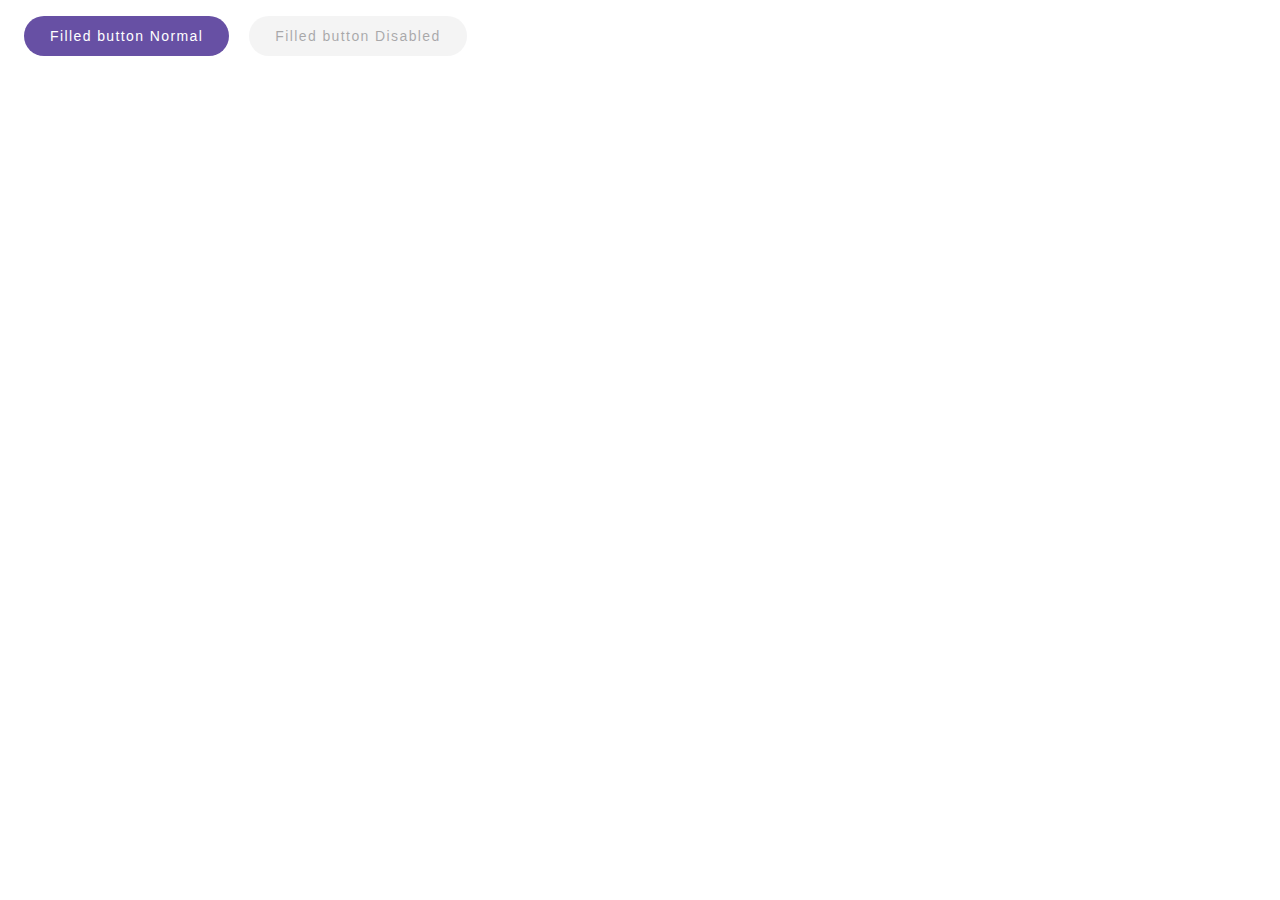
==== 6/button.html @ c7d46074 "Folder '6' Added" ====
<html lang="en">
    <head>
        <meta charset="UTF-8">
        <meta http-equiv="X-UA-Compatible" content="IE=edge">
        <meta name="viewport" content="width=device-width, initial-scale=1.0">
        <title>Material Design | Aryan Rashidi</title>
        <link rel="stylesheet" href="button.css">
    </head>
    <body>
        <button type="submit" class="btn primary">Filled button Normal</button>
        <button type="submit" class="btn primary" disabled>Filled button Disabled</button>
    </body>
</html>
---- 6/button.css ----
:root {
    --primary: #6750A4;
    --on-primary: #FFffFF;
    --surface:#FFFBFE;
    --on-surface:#1C1B1F;
    --Outline: #79747E;

    --SecondaryContainer: #E8DEF8;
    --OnSecondaryContainer: #1E192B;


    --LabelMedium_Size: 12px;
    --LabelMedium_LineHeight: 16px;
    --Large_Weight: 500;
}

.btn{
    --height: 40px;
    height: var(--height);
    border-radius: calc( var(--height) / 2 );
    margin: max(8px, calc(48px - var(--height))) 0px 0px 16px;
    padding: 0 24px;
    line-height: calc(var(--height) - 4px);
    vertical-align: middle;
    text-align: center;
    font-family: Roboto, sans-serif;
    font-size: 14px;
    font-weight: 500;
    font-family: Roboto, sans-serif;
    letter-spacing: 0.1em;
	border: 2px solid transparent;
    display: inline-block;
    align-items: normal;
    text-decoration: none;
    cursor: pointer;
}
.btn > *{
    vertical-align: middle;
}
.btn i{
    margin: 0 -8px 0 0px;
    padding: 0px;
}
.btn.primary{
    background-color: var(--primary);
    color: var(--on-primary);
}
.btn:disabled{ /* Disabled */
    cursor: default;
    opacity: 38%;
}
.btn.primary:disabled{ /* Disabled */
    background: 
            linear-gradient(
                rgba(255, 255, 255, 0.88),
                rgba(255, 255, 255, 0.88)
            ),
            var(--on-surface);
    color:  var(--on-surface);
}

.btn.primary:enabled:hover { /* Hovered */
    background: 
    linear-gradient(
        rgba(255, 255, 255, 0.08),
        rgba(255, 255, 255, 0.08)
    ),
    var(--primary);
    color:  var(--on-primary);
}

.btn.primary:enabled:focus { /* Focused */
    background: 
    linear-gradient(
        rgba(255, 255, 255, 0.08),
        rgba(255, 255, 255, 0.08)
    ),
    var(--primary);
    color:  var(--on-primary);
}

.btn.primary:enabled:active { /* Pressed */
    background: 
    linear-gradient(
        rgba(255, 255, 255, 0.08),
        rgba(255, 255, 255, 0.08)
    ),
    var(--primary);
    color:  var(--on-primary);
}
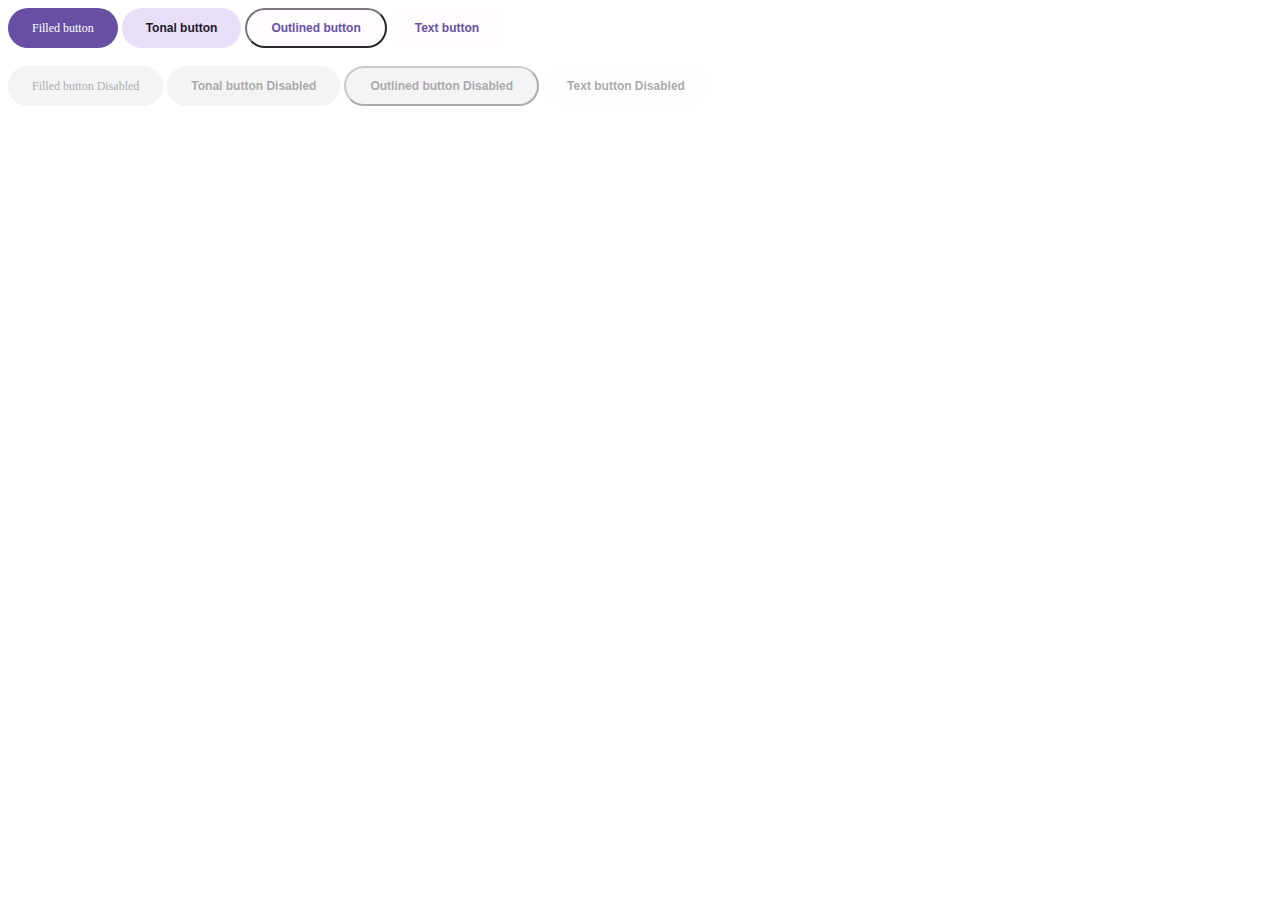
==== commit 6052f53d: "c6 Edited" ====
--- a/6/button.html
+++ b/6/button.html
@@ -1,13 +1,21 @@
 <html lang="en">
-    <head>
-        <meta charset="UTF-8">
-        <meta http-equiv="X-UA-Compatible" content="IE=edge">
-        <meta name="viewport" content="width=device-width, initial-scale=1.0">
-        <title>Material Design | Aryan Rashidi</title>
-        <link rel="stylesheet" href="button.css">
-    </head>
-    <body>
-        <button type="submit" class="btn primary">Filled button Normal</button>
-        <button type="submit" class="btn primary" disabled>Filled button Disabled</button>
-    </body>
+<head>
+    <meta charset="UTF-8">
+    <meta http-equiv="X-UA-Compatible" content="IE=edge">
+    <meta name="viewport" content="width=device-width, initial-scale=1.0">
+    <title>Material Design | Aryan Rashidi</title>
+    <link rel="stylesheet" href="button.css">
+</head>
+<body>
+    <button class="btn Filled">Filled button</button>
+    <button class="btn Tonal">Tonal button</button>
+    <button class="btn Outlined">Outlined button</button>
+    <button class="btn Text">Text button</button>
+    <br>
+    <br>
+    <button class="btn Filled" disabled>Filled button Disabled</button>
+    <button class="btn Tonal" disabled>Tonal button Disabled</button>
+    <button class="btn Outlined" disabled>Outlined button Disabled</button>
+    <button class="btn Text" disabled>Text button Disabled</button>
+</body>
 </html>--- a/6/button.css
+++ b/6/button.css
@@ -1,13 +1,18 @@
+@font-face {
+    font-family: "Roboto Medium";
+    src: url("/5/Fonts/Roboto-Medium.ttf") format("ttf");
+}
 
 :root {
     --primary: #6750A4;
     --on-primary: #FFffFF;
-    --surface:#FFFBFE;
+    --Surface:#FFFBFE;
+    --Outline: #79747E;
     --on-surface:#1C1B1F;
-    --Outline: #79747E;
-
-    --SecondaryContainer: #E8DEF8;
-    --OnSecondaryContainer: #1E192B;
+
+
+    --secondary-container: #E8DEF8;
+    --on-secondary-container: #1E192B;
 
 
     --LabelMedium_Size: 12px;
@@ -15,42 +20,74 @@
     --Large_Weight: 500;
 }
 
-.btn{
-    --height: 40px;
-    height: var(--height);
-    border-radius: calc( var(--height) / 2 );
-    margin: max(8px, calc(48px - var(--height))) 0px 0px 16px;
-    padding: 0 24px;
-    line-height: calc(var(--height) - 4px);
-    vertical-align: middle;
-    text-align: center;
-    font-family: Roboto, sans-serif;
-    font-size: 14px;
-    font-weight: 500;
-    font-family: Roboto, sans-serif;
-    letter-spacing: 0.1em;
-	border: 2px solid transparent;
-    display: inline-block;
-    align-items: normal;
-    text-decoration: none;
-    cursor: pointer;
-}
-.btn > *{
-    vertical-align: middle;
-}
-.btn i{
-    margin: 0 -8px 0 0px;
-    padding: 0px;
-}
-.btn.primary{
+.Filled {
     background-color: var(--primary);
     color: var(--on-primary);
-}
-.btn:disabled{ /* Disabled */
-    cursor: default;
-    opacity: 38%;
-}
-.btn.primary:disabled{ /* Disabled */
+    font-size: var(--LabelMedium_Size);
+    line-height: var(--LabelMedium_LineHeight);
+    font-weight: var(--Large_Weight);
+    font-family: 'Roboto Medium';
+    height: 40px;
+    padding-left: 24px;
+    padding-right: 24px;
+    text-align: center;
+    border-radius: 20px;
+    border:none;
+    cursor:pointer;
+}
+
+.Tonal {
+    background-color: var(--secondary-container);
+    color: var(--on-secondary-container);
+    font-size: var(--LabelMedium_Size);
+    line-height: var(--LabelMedium_LineHeight);
+    font-weight: 600;
+    height: 40px;
+    padding-left: 24px;
+    padding-right: 24px;
+    text-align: center;
+    border-radius: 20px;
+    border:none;
+    cursor:pointer;
+}
+
+
+.Outlined {
+    background-color: var(--Surface);
+    color: var(--primary);
+    border-color: var(--Outline);
+    font-size: var(--LabelMedium_Size);
+    line-height: var(--LabelMedium_LineHeight);
+    font-weight: 600;
+    height: 40px;
+    padding-left: 24px;
+    padding-right: 24px;
+    text-align: center;
+    border-radius: 20px;
+    cursor:pointer;
+}
+
+.Text {
+    background-color: var(--Surface);
+    color: var(--primary);
+    border-color: var(--Outline);
+    font-size: var(--LabelMedium_Size);
+    line-height: var(--LabelMedium_LineHeight);
+    font-weight: 600;
+    height: 40px;
+    padding-left: 24px;
+    padding-right: 24px;
+    text-align: center;
+    border-radius: 20px;
+    border:none;
+    cursor:pointer;
+}
+
+.btn.Filled:disabled{ /* Disabled */
+    cursor: default;
+    opacity: 38%;
+}
+.btn.Filled:disabled{ /* Disabled */
     background: 
             linear-gradient(
                 rgba(255, 255, 255, 0.88),
@@ -60,32 +97,215 @@
     color:  var(--on-surface);
 }
 
-.btn.primary:enabled:hover { /* Hovered */
-    background: 
-    linear-gradient(
-        rgba(255, 255, 255, 0.08),
-        rgba(255, 255, 255, 0.08)
-    ),
-    var(--primary);
-    color:  var(--on-primary);
-}
-
-.btn.primary:enabled:focus { /* Focused */
-    background: 
-    linear-gradient(
-        rgba(255, 255, 255, 0.08),
-        rgba(255, 255, 255, 0.08)
-    ),
-    var(--primary);
-    color:  var(--on-primary);
-}
-
-.btn.primary:enabled:active { /* Pressed */
-    background: 
-    linear-gradient(
-        rgba(255, 255, 255, 0.08),
-        rgba(255, 255, 255, 0.08)
-    ),
-    var(--primary);
-    color:  var(--on-primary);
-}+.btn.Filled:enabled:hover { /* Hovered */
+    background: 
+    linear-gradient(
+        rgba(0, 0, 0, 0.08),
+        rgba(0, 0, 0, 0.08)
+    ),
+    var(--primary);
+    color:  var(--on-primary);
+}
+
+.btn.Filled:enabled:focus { /* Focused */
+    background: 
+    linear-gradient(
+        rgba(0, 0, 0, 0.08),
+        rgba(0, 0, 0, 0.08)
+    ),
+    var(--primary);
+    color:  var(--on-primary);
+}
+
+.btn.Filled:enabled:active { /* Pressed */
+    background: 
+    linear-gradient(
+        rgba(0, 0, 0, 0.08),
+        rgba(0, 0, 0, 0.08)
+    ),
+    var(--primary);
+    color:  var(--on-primary);
+}
+
+
+.btn.Filled:disabled{ /* Disabled */
+    cursor: default;
+    opacity: 38%;
+}
+.btn.Filled:disabled{ /* Disabled */
+    background: 
+            linear-gradient(
+                rgba(255, 255, 255, 0.88),
+                rgba(255, 255, 255, 0.88)
+            ),
+            var(--on-surface);
+    color:  var(--on-surface);
+}
+
+.btn.Filled:enabled:hover { /* Hovered */
+    background: 
+    linear-gradient(
+        rgba(0, 0, 0, 0.08),
+        rgba(0, 0, 0, 0.08)
+    ),
+    var(--primary);
+    color:  var(--on-primary);
+}
+
+.btn.Filled:enabled:focus { /* Focused */
+    background: 
+    linear-gradient(
+        rgba(0, 0, 0, 0.08),
+        rgba(0, 0, 0, 0.08)
+    ),
+    var(--primary);
+    color:  var(--on-primary);
+}
+
+.btn.Filled:enabled:active { /* Pressed */
+    background: 
+    linear-gradient(
+        rgba(0, 0, 0, 0.12),
+        rgba(0, 0, 0, 0.12)
+    ),
+    var(--primary);
+    color:  var(--on-primary);
+}
+
+
+.btn.Tonal:disabled{ /* Disabled */
+    cursor: default;
+    opacity: 38%;
+}
+.btn.Tonal:disabled{ /* Disabled */
+    background: 
+            linear-gradient(
+                rgba(255, 255, 255, 0.88),
+                rgba(255, 255, 255, 0.88)
+            ),
+            var(--on-surface);
+    color:  var(--on-surface);
+}
+
+.btn.Tonal:enabled:hover { /* Hovered */
+    background: 
+    linear-gradient(
+        rgba(0, 0, 0, 0.08),
+        rgba(0, 0, 0, 0.08)
+    ),
+    var(--secondary-container);
+    color:  var(--on-secondary-container);
+}
+
+.btn.Tonal:enabled:focus { /* Focused */
+    background: 
+    linear-gradient(
+        rgba(0, 0, 0, 0.08),
+        rgba(0, 0, 0, 0.08)
+    ),
+    var(--secondary-container);
+    color:  var(--on-secondary-container);
+}
+
+.btn.Tonal:enabled:active { /* Pressed */
+    background: 
+    linear-gradient(
+        rgba(0, 0, 0, 0.12),
+        rgba(0, 0, 0, 0.12)
+    ),
+    var(--secondary-container);
+    color:  var(--on-secondary-container);
+}
+
+
+
+.btn.Outlined:disabled{ /* Disabled */
+    cursor: default;
+    opacity: 38%;
+}
+.btn.Outlined:disabled{ /* Disabled */
+    background: 
+            linear-gradient(
+                rgba(255, 255, 255, 0.88),
+                rgba(255, 255, 255, 0.88)
+            ),
+            var(--on-surface);
+    color:  var(--on-surface);
+}
+
+.btn.Outlined:enabled:hover { /* Hovered */
+    border-color: var(--Outline);
+    background: 
+    linear-gradient(
+        rgba(255, 255, 255, 0.92),
+        rgba(255, 255, 255, 0.92)
+    ),
+    var(--primary);
+    color:  var(--primary);
+}
+
+.btn.Outlined:enabled:focus { /* Focused */
+    border-color: var(--Outline);
+    background: 
+    linear-gradient(
+        rgba(255, 255, 255, 0.92),
+        rgba(255, 255, 255, 0.92)
+    ),
+    var(--primary);
+    color:  var(--primary);
+}
+
+
+.btn.Outlined:enabled:active { /* Pressed */
+    border-color: var(--Outline);
+    background: 
+    linear-gradient(
+        rgba(255, 255, 255, 0.88),
+        rgba(255, 255, 255, 0.88)
+    ),
+    var(--primary);
+    color:  var(--primary);
+}
+
+
+
+
+
+.btn.Text:disabled{ /* Disabled */
+    cursor: default;
+    opacity: 38%;
+}
+.btn.Text:disabled{ /* Disabled */
+    color:  var(--on-surface);
+}
+
+.btn.Text:enabled:hover { /* Hovered */
+    background: 
+    linear-gradient(
+        rgba(255, 255, 255, 0.92),
+        rgba(255, 255, 255, 0.92)
+    ),
+    var(--primary);
+    color:  var(--primary);
+}
+
+.btn.Text:enabled:focus { /* Focused */
+    background: 
+    linear-gradient(
+        rgba(255, 255, 255, 0.92),
+        rgba(255, 255, 255, 0.92)
+    ),
+    var(--primary);
+    color:  var(--primary);
+}
+
+
+.btn.Text:enabled:active { /* Pressed */
+    background: 
+    linear-gradient(
+        rgba(255, 255, 255, 0.88),
+        rgba(255, 255, 255, 0.88)
+    ),
+    var(--primary);
+    color:  var(--primary);
+}
